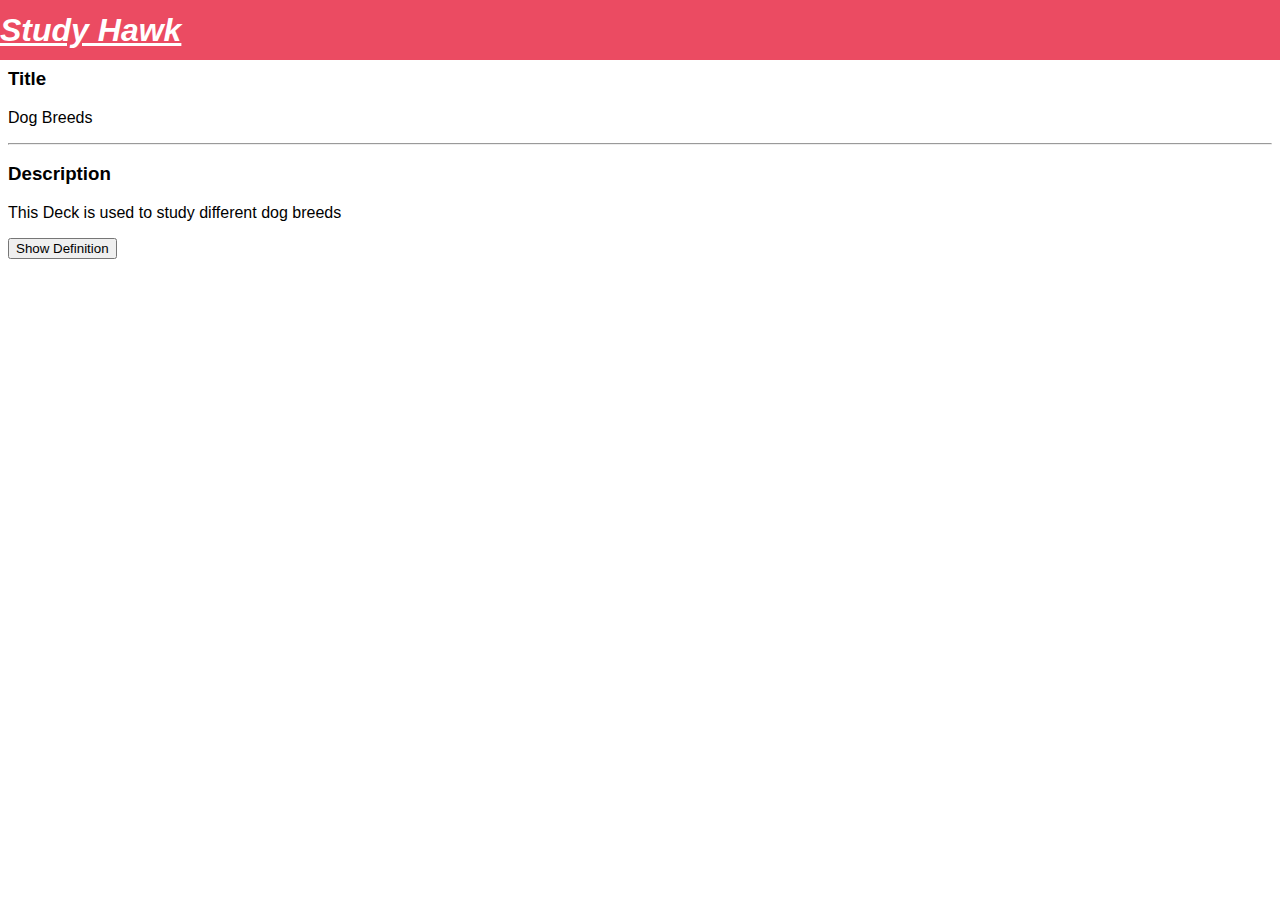
==== src/main/resources/templates/index.html @ eef2a273 "index updated" ====
<!DOCTYPE html>
<html xmlns:th="http://www.thymeleaf.org">
    <head>
        <title>StudyHawk</title>
        <meta http-equiv="Content-Type" content="text/html; charset=UTF-8" />
        <link rel="stylesheet" href="../static/css/index.css" th:href="@{/css/index.css}" type="text/css" />
    </head>
    <body>
        <header>
            <div class="title">
                <h1><i><u>Study Hawk</u></i></h1>
            </div>

            <div class="hamburger-menu">
                <div class="hamburger-menu-top"></div>
                <div class="hamburger-menu-mid"></div>
                <div class="hamburger-menu-bot"></div>
            </div>
        </header>
        <h2 class="deck-label">Your Decks</h2>
        <div class="decks">
            <div class="title">
                <h3>Title</h3>
                <p>Dog Breeds</p>
            </div>
            <hr>
            <div class="description">
                <h3>Description</h3>
                <p>This Deck is used to study different dog breeds</p>
            </div>
        </div>
        <div class="def-button">
            <button>Show Definition</button>
        </div>
    </body>
</html>
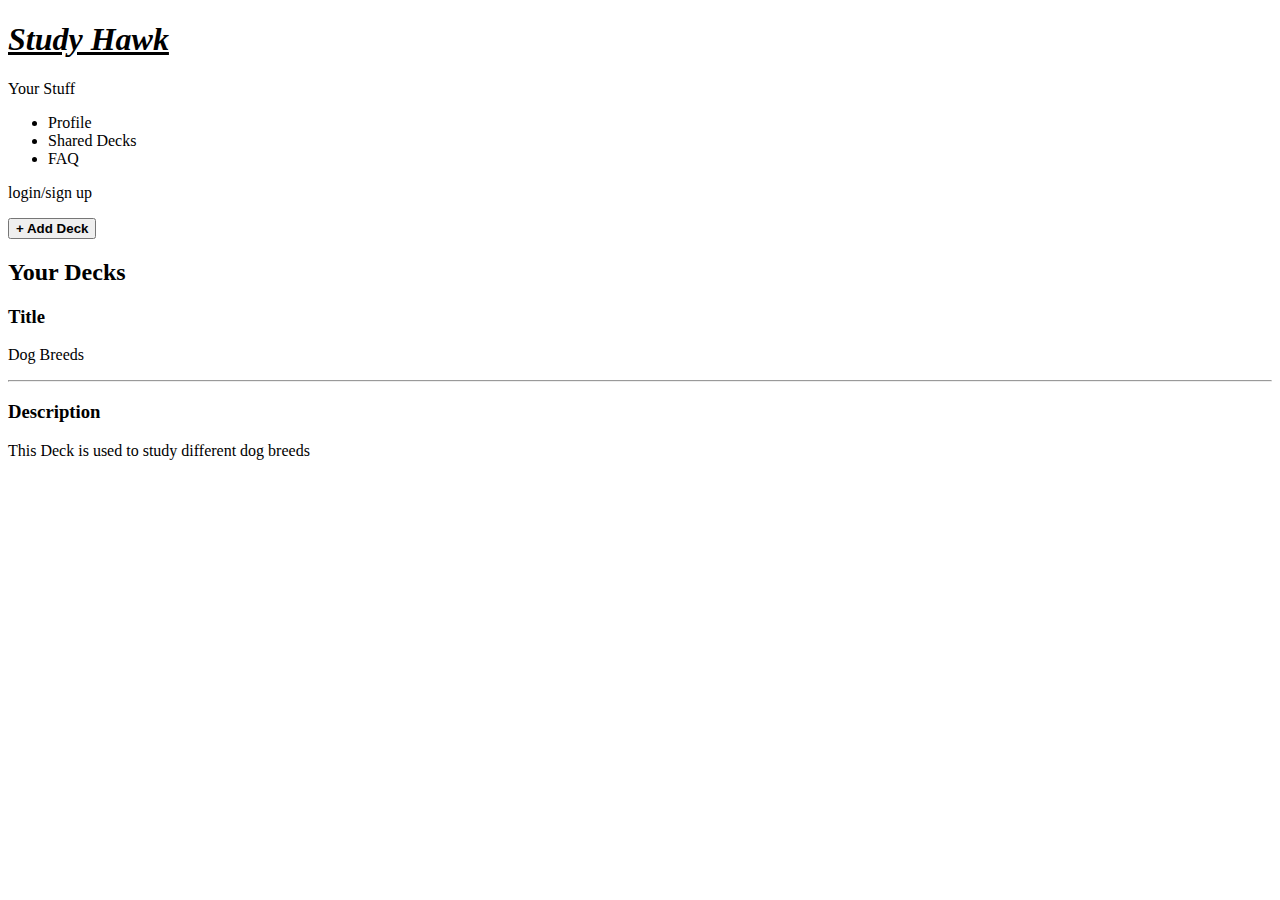
==== commit 262026b5: "updated html and css code" ====
--- a/src/main/resources/templates/index.html
+++ b/src/main/resources/templates/index.html
@@ -1,36 +1,59 @@
 <!DOCTYPE html>
-<html xmlns:th="http://www.thymeleaf.org">
+<html>
     <head>
-        <title>StudyHawk</title>
-        <meta http-equiv="Content-Type" content="text/html; charset=UTF-8" />
-        <link rel="stylesheet" href="../static/css/index.css" th:href="@{/css/index.css}" type="text/css" />
+        <meta charset="utf-8">
+        <title>Study Hawk</title>
+        <meta name="viewport" content="width=device-width, initial-scale=1">
+        <link rel="stylesheet" href="css/style.css">
+        <!--Fonts-->
+        <!--Title-->
+        <link rel="preconnect" href="https://fonts.googleapis.com">
+        <link rel="preconnect" href="https://fonts.gstatic.com" crossorigin>
+        <link href="https://fonts.googleapis.com/css2?family=Edu+AU+VIC+WA+NT+Guides:wght@400..700&family=Roboto:ital,wght@0,100;0,300;0,400;0,500;0,700;0,900;1,100;1,300;1,400;1,500;1,700;1,900&display=swap" rel="stylesheet">
     </head>
     <body>
         <header>
-            <div class="title">
-                <h1><i><u>Study Hawk</u></i></h1>
+            <div class="head-bar">
+                <div class="title">
+                    <h1><i><u>Study Hawk</u></i></h1>
+                </div>
+                <div class="dropdown-nav-bar">
+                    <p class="label">Your Stuff <i class="arrow up"></i></p>
+                    <ul class="items">
+                        <li>Profile</li>
+                        <li>Shared Decks</li>
+                        <li>FAQ</li>
+                    </ul>
+                </div>
+                <div class="login">
+                    <p class="button">login/sign up</p>
+                </div>
+            </div> 
+        </header>
+
+        <div class="main-page">
+            <div class="add-button">
+                <button onclick="duplicate()"><b>+ Add Deck</b></button>
             </div>
-
-            <div class="hamburger-menu">
-                <div class="hamburger-menu-top"></div>
-                <div class="hamburger-menu-mid"></div>
-                <div class="hamburger-menu-bot"></div>
+            <div class="deck-label">
+                <h2>Your Decks</h2>
             </div>
-        </header>
-        <h2 class="deck-label">Your Decks</h2>
-        <div class="decks">
-            <div class="title">
-                <h3>Title</h3>
-                <p>Dog Breeds</p>
+    
+            <div>
+                <p id="empty-list"></p>
             </div>
-            <hr>
-            <div class="description">
-                <h3>Description</h3>
-                <p>This Deck is used to study different dog breeds</p>
+    
+            <div class="decks" id="decks">
+                <div class="title">
+                    <h3>Title</h3>
+                    <p>Dog Breeds</p>
+                </div>
+                <hr>
+                <div class="description">
+                    <h3>Description</h3>
+                    <p>This Deck is used to study different dog breeds</p>
+                </div>
             </div>
-        </div>
-        <div class="def-button">
-            <button>Show Definition</button>
         </div>
     </body>
 </html>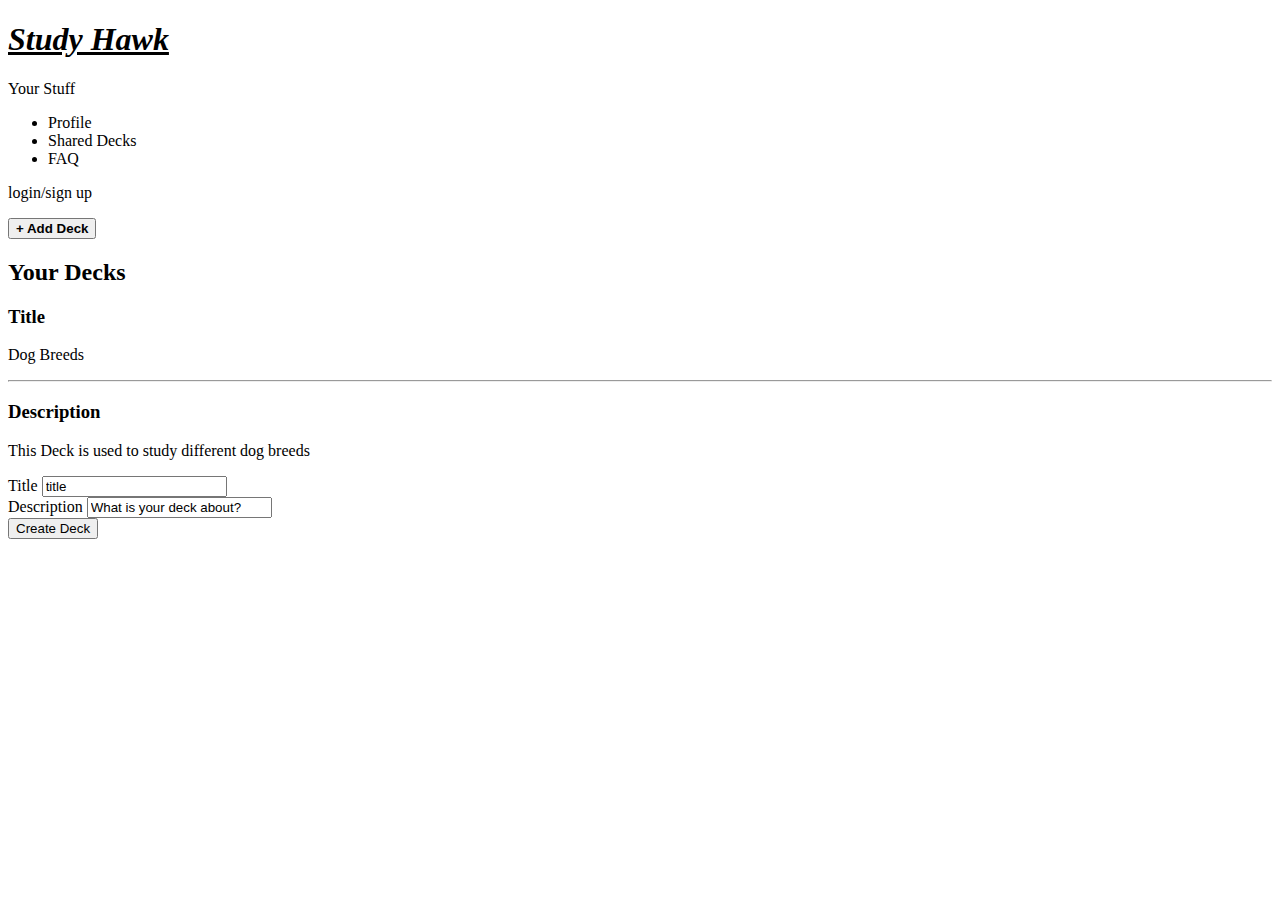
==== commit 7d44d60e: "Added form to webpage" ====
--- a/src/main/resources/templates/index.html
+++ b/src/main/resources/templates/index.html
@@ -4,7 +4,8 @@
         <meta charset="utf-8">
         <title>Study Hawk</title>
         <meta name="viewport" content="width=device-width, initial-scale=1">
-        <link rel="stylesheet" href="css/style.css">
+
+        <link rel="stylesheet" href="/../static/.index.css" th:href="@{/css/index.css}">
         <!--Fonts-->
         <!--Title-->
         <link rel="preconnect" href="https://fonts.googleapis.com">
@@ -55,5 +56,14 @@
                 </div>
             </div>
         </div>
+        <form method="POST">
+            <label for="title">Title</label>
+            <input type="text" id="title" value="title">
+            <br>
+            <label for="description">Description</label>
+            <input type="text" id="description" value="What is your deck about?">
+            <br>
+            <input type="submit" id="submit" value="Create Deck">
+        </form>
     </body>
 </html>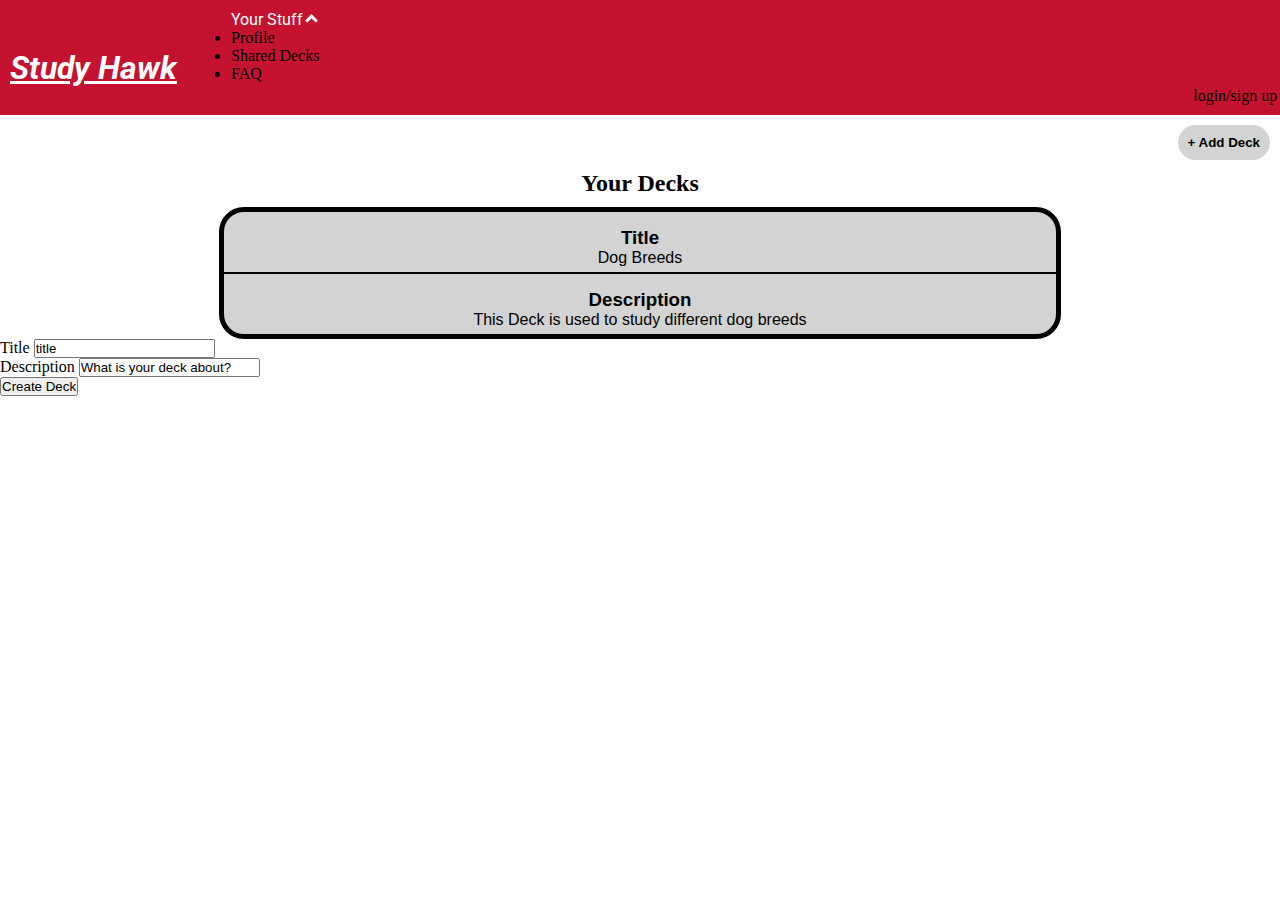
==== commit eb9d4b87: "path change" ====
--- a/src/main/resources/templates/index.html
+++ b/src/main/resources/templates/index.html
@@ -5,7 +5,7 @@
         <title>Study Hawk</title>
         <meta name="viewport" content="width=device-width, initial-scale=1">
 
-        <link rel="stylesheet" href="/../static/.index.css" th:href="@{/css/index.css}">
+        <link rel="stylesheet" th:href="@{/css/index.css}" href="../static/css/index.css" >
         <!--Fonts-->
         <!--Title-->
         <link rel="preconnect" href="https://fonts.googleapis.com">
--- a/src/main/resources/static/css/index.css
+++ b/src/main/resources/static/css/index.css
@@ -0,0 +1,116 @@
+* {
+    padding: 0;
+    margin: 0;
+}
+
+header .head-bar {
+    background-color: #C41230;
+    padding: 10px;
+    width: 100%;
+}
+
+header .head-bar .title{
+    text-align: left;
+    font-family: "Roboto", sans-serif;
+    color: #ffffff;
+    display: inline-block;
+    padding-right: 50px;
+}
+
+.dropdown-nav-bar {
+    display: inline-block;
+}
+
+.dropdown-nav-bar .label {
+    color: white;
+    font-family: "Roboto", sans-serif;
+}
+
+.arrow {
+    border: solid white;
+    border-width: 0 3px 3px 0;
+    display: inline-block;
+    padding: 3px;
+}
+
+.up {
+    transform: rotate(-135deg);
+    -webkit-transform: rotate(-135deg);
+}
+  
+.down {
+    transform: rotate(45deg);
+    -webkit-transform: rotate(45deg);
+}
+
+header .head-bar .login {
+    text-align: right;
+    margin-right: 1%;
+}
+
+.deck-label {
+    text-align: center;
+    margin-top: 10px;
+}
+
+.decks {
+    border: solid 5px black;
+    background-color: lightgray;
+    padding: 0;
+    margin: auto;
+    margin-top: 10px;
+    width: 65%;
+    border-radius: 25px;
+}
+
+.decks:hover {
+    border: solid 5px black;
+    background-color: gray;
+    padding: 0;
+    margin: auto;
+    margin-top: 10px;
+    width: 65%;
+    border-radius: 25px;
+}
+
+.decks hr {
+    border: solid 1px black;
+}
+
+.add-button {
+    text-align: right;
+    margin-top: 10px;
+    margin-right: 10px;
+}
+
+.add-button button {
+    background-color: lightgray;
+    color: black;
+    border-style: none;
+    padding: 10px;
+    border-radius: 25px;
+}
+
+.add-button button:hover {
+    background-color: gray;
+    color: black;
+    border-style: none;
+    padding: 10px;
+    border-radius: 25px;
+}
+
+.decks .title {
+    text-align: center;
+    font-family: sans-serif;
+    padding: 5px;
+    margin-top: 10px;
+    /*visibility: hidden;*/
+}
+
+.decks .description {
+    text-align: center;
+    font-family: sans-serif;
+    padding: 5px;
+    margin-top: 10px;
+    /*visibility: hidden;*/
+}
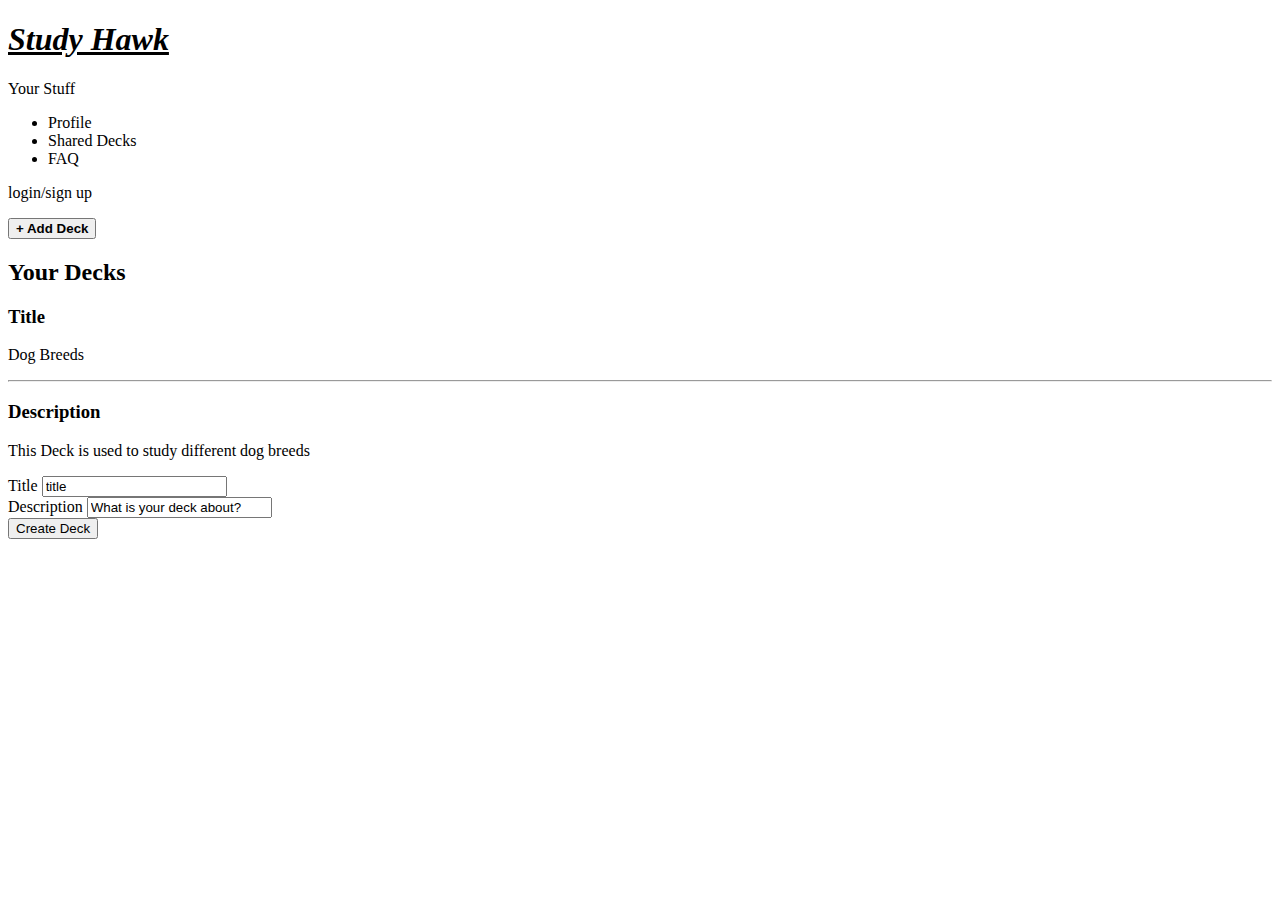
==== commit 06c833a9: "path change" ====
--- a/src/main/resources/templates/index.html
+++ b/src/main/resources/templates/index.html
@@ -5,7 +5,7 @@
         <title>Study Hawk</title>
         <meta name="viewport" content="width=device-width, initial-scale=1">
 
-        <link rel="stylesheet" th:href="@{/css/index.css}" href="../static/css/index.css" >
+        <link rel="stylesheet" href="/../static/css/index.css" th:href="@{/css/index.css}">
         <!--Fonts-->
         <!--Title-->
         <link rel="preconnect" href="https://fonts.googleapis.com">
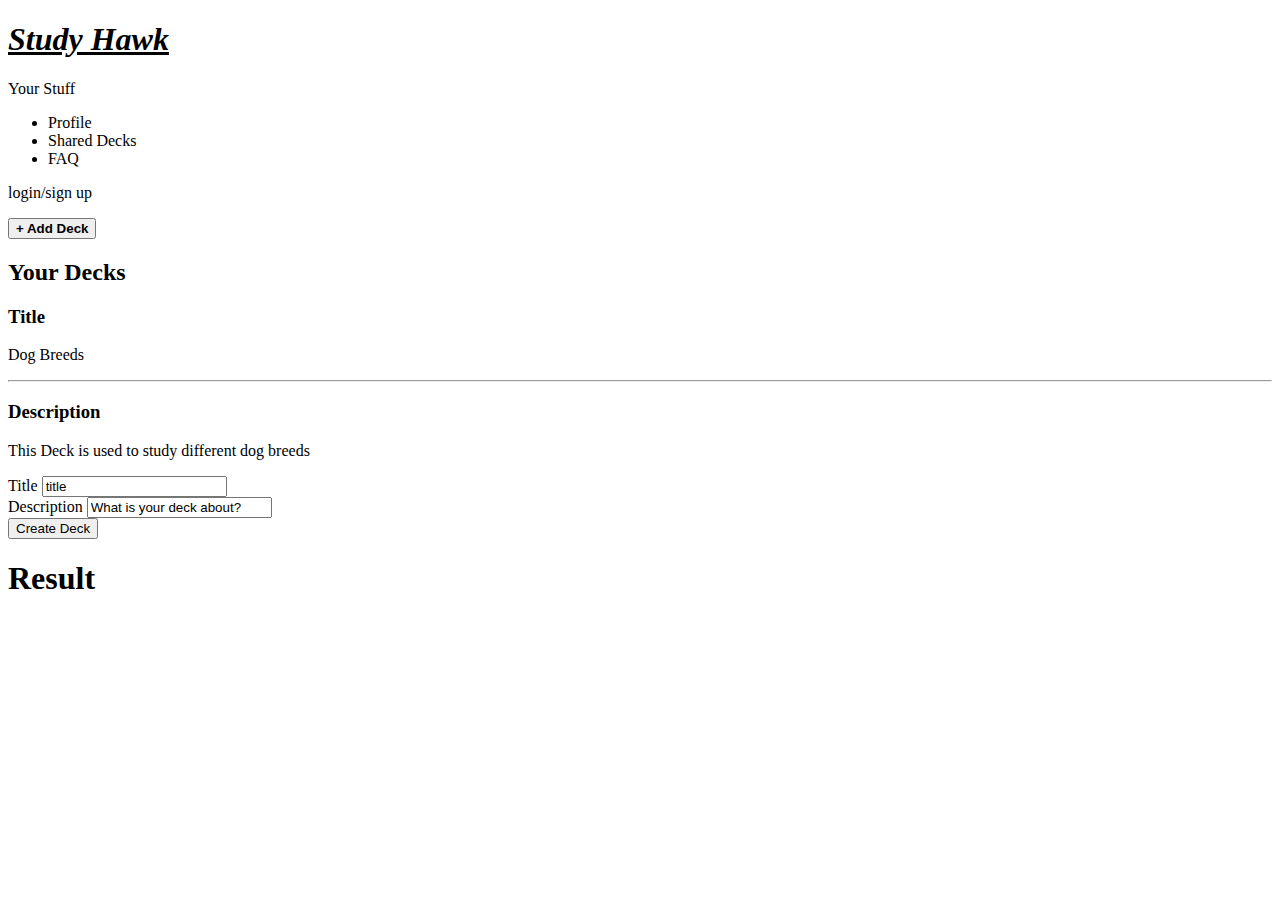
==== commit ec6a205f: "thymeleaf form action" ====
--- a/src/main/resources/templates/index.html
+++ b/src/main/resources/templates/index.html
@@ -1,5 +1,5 @@
 <!DOCTYPE html>
-<html>
+<html xmlns:th="https://www.thymeleaf.org" lang="en">
     <head>
         <meta charset="utf-8">
         <title>Study Hawk</title>
@@ -56,14 +56,17 @@
                 </div>
             </div>
         </div>
-        <form method="POST">
+        <form action="#" th:action="@{/decks/add}" th:object="${Deck}" method="post">
             <label for="title">Title</label>
-            <input type="text" id="title" value="title">
+            <input type="text" id="title" value="title" th:field="*{title}">
             <br>
             <label for="description">Description</label>
-            <input type="text" id="description" value="What is your deck about?">
+            <input type="text" id="description" value="What is your deck about?" th:field="*{description}">
             <br>
             <input type="submit" id="submit" value="Create Deck">
         </form>
+        <h1>Result</h1>
+        <p th:text="'title: ' + ${Deck.title}"></p>
+        <p th:text="'description: ' + ${Deck.description}"></p>
     </body>
 </html>